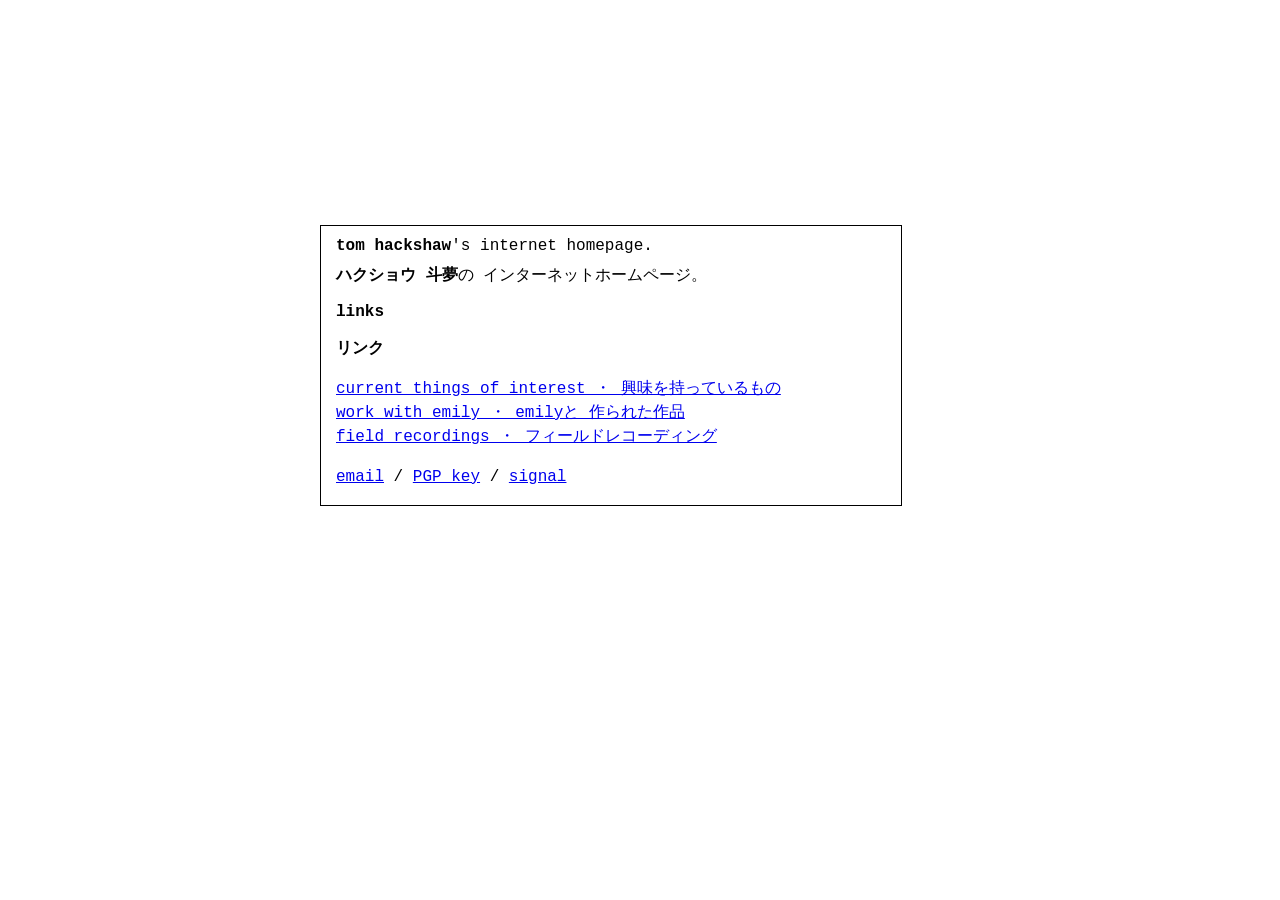
==== index.html @ 8c2a9aa9 "Update index.html" ====
<!DOCTYPE html>
<html lang="en">
<head>
    <meta charset="utf-8">
    <meta name="viewport" content="width=device-width,initial-scale=1">
    <meta name="Description" content="tom hackshaw's internet homepage, ハクショウ 斗夢の インターネットホームページ。" />
    <style type="text/css">h1{position:relative}@-webkit-keyframes swing{0%{-webkit-transform:translate3d(0,0,100px);transform:translate3d(0,0,100px)}100%{-webkit-transform:translate3d(15px,0,100px);transform:translate3d(15px,0,100px)}}@keyframes swing{0%{-webkit-transform:translate3d(0,0,100px);-ms-transform:translate3d(0,0,100px);transform:translate3d(0,0,100px)}100%{-webkit-transform:translate3d(15px,0,100px);transform:translate3d(15px,0,100px)}}.swing{-webkit-animation-name:swing;animation-name:swing;-webkit-animation-duration:.3s;animation-duration:.3s;-webkit-animation-direction:alternate-reverse;animation-direction:alternate-reverse;-webkit-animation-timing-function:ease-in-out;animation-timing-function:ease-in-out;-webkit-animation-iteration-count:infinite;animation-iteration-count:infinite}body{padding:20px}body,h1,h2{font-family:Courier,monospace;font-size:16px;font-weight:400}h1{left:0}strong,h2{font-weight:700}ul{list-style:none;padding:0}main{border:1px solid #000;padding:0 15px;-webkit-transform-style:preserve-3d;transform-style:preserve-3d}p,h2,ul{line-height:1.5;-webkit-transform:translateZ(100px);transform:translateZ(100px)}.unreleased{opacity:0.5;filter:blur(2px)}@media only screen and (min-width:45em){body{padding-bottom:10em;}main{width:550px;position:absolute;top:25%;left:25%}}</style>
    <title>tom hackshaw</title>
</head>
<body>
<main>
    <h1 class="swing"><strong>tom hackshaw</strong>'s internet homepage.</h1>
    <h1 class="swing"><strong>ハクショウ 斗夢</strong>の インターネットホームページ。</h1>
    
    <h2>links</h2>
    <h2>リンク</h2>
    <ul>
        <li><a href="/pinboard">current things of interest ・ 興味を持っているもの</a></em></li>
        <li><a href="https://emilyandtom.org">work with emily ・ emilyと 作られた作品</a></li>
        <li><a href="/rec">field recordings ・ フィールドレコーディング</a></li>
       
    </ul>
    <p>
       
    </p>
    <p>
        <a href="mailto:tom@tomhackshaw.com">email</a> /
        <a href="/tomhackshawpub.asc">PGP key</a> /
        <a href="mailto:tom@tomhackshaw.com?subject=Request%20Signal%20%20number">signal</a>
    </p>
</main>
<script>var t=document.getElementsByTagName('main')[0];document.documentElement.onmousemove=function(e){t.style.webkitTransform=t.style.transform='rotate3d(10, 180, -6, '+e.pageX/-20+'deg)';};</script>
</body>
</html>
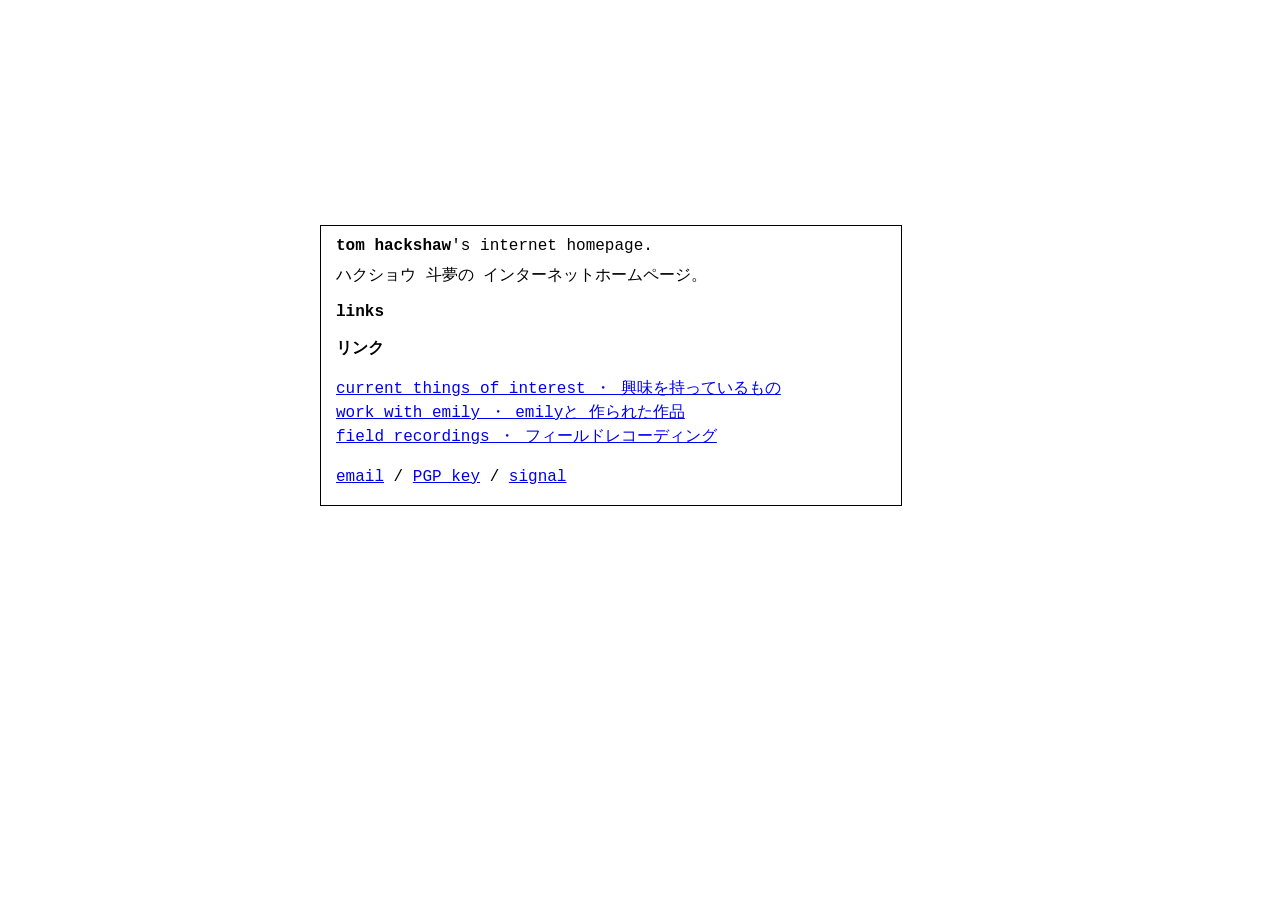
==== commit 24ed7476: "Update index.html" ====
--- a/index.html
+++ b/index.html
@@ -10,7 +10,7 @@
 <body>
 <main>
     <h1 class="swing"><strong>tom hackshaw</strong>'s internet homepage.</h1>
-    <h1 class="swing"><strong>ハクショウ 斗夢</strong>の インターネットホームページ。</h1>
+    <h1 class="swing">ハクショウ 斗夢の インターネットホームページ。</h1>
     
     <h2>links</h2>
     <h2>リンク</h2>
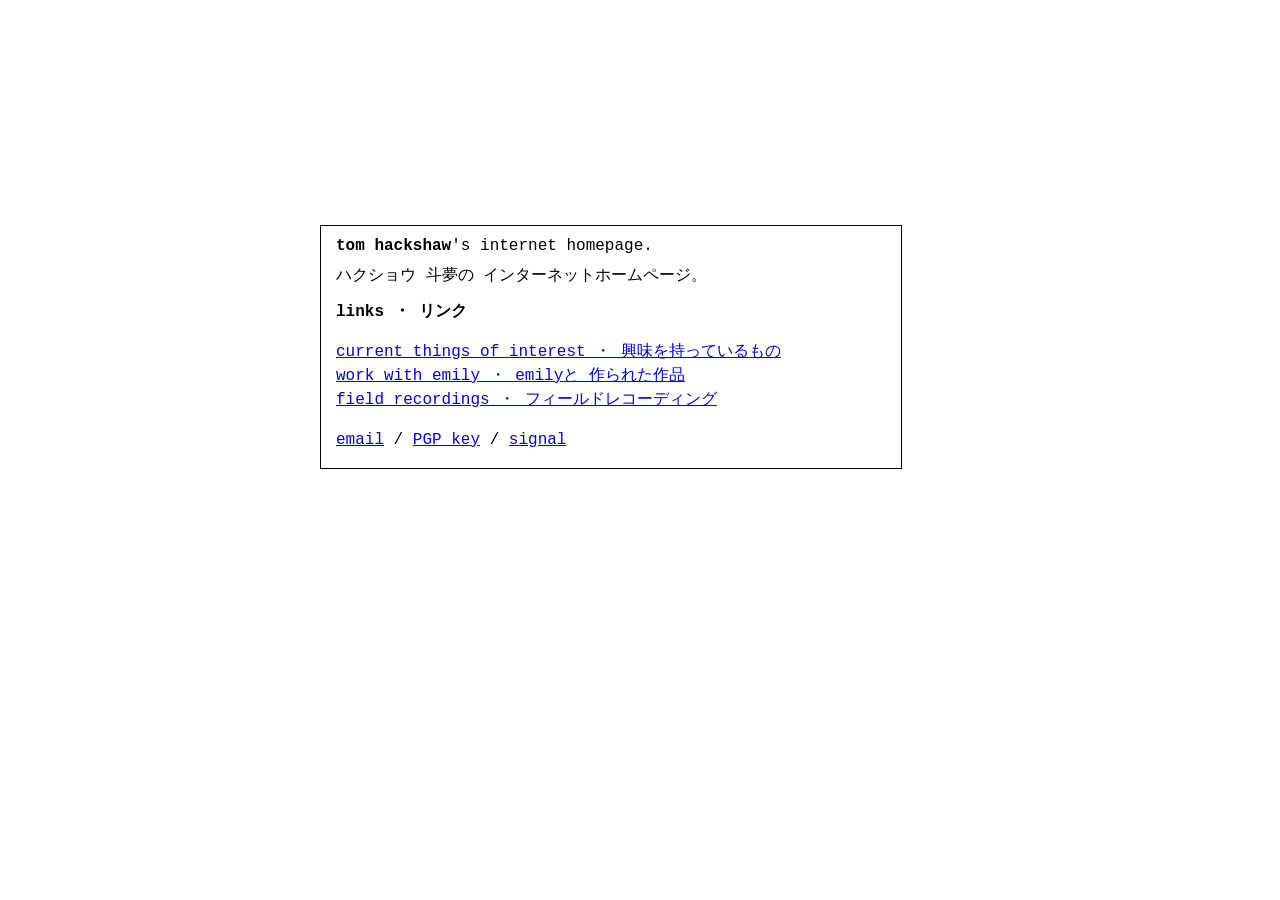
==== commit d1e2a242: "Update index.html" ====
--- a/index.html
+++ b/index.html
@@ -12,9 +12,8 @@
     <h1 class="swing"><strong>tom hackshaw</strong>'s internet homepage.</h1>
     <h1 class="swing">ハクショウ 斗夢の インターネットホームページ。</h1>
     
-    <h2>links</h2>
-    <h2>リンク</h2>
-    <ul>
+    <h2>links ・ リンク</h2>
+        <ul>
         <li><a href="/pinboard">current things of interest ・ 興味を持っているもの</a></em></li>
         <li><a href="https://emilyandtom.org">work with emily ・ emilyと 作られた作品</a></li>
         <li><a href="/rec">field recordings ・ フィールドレコーディング</a></li>
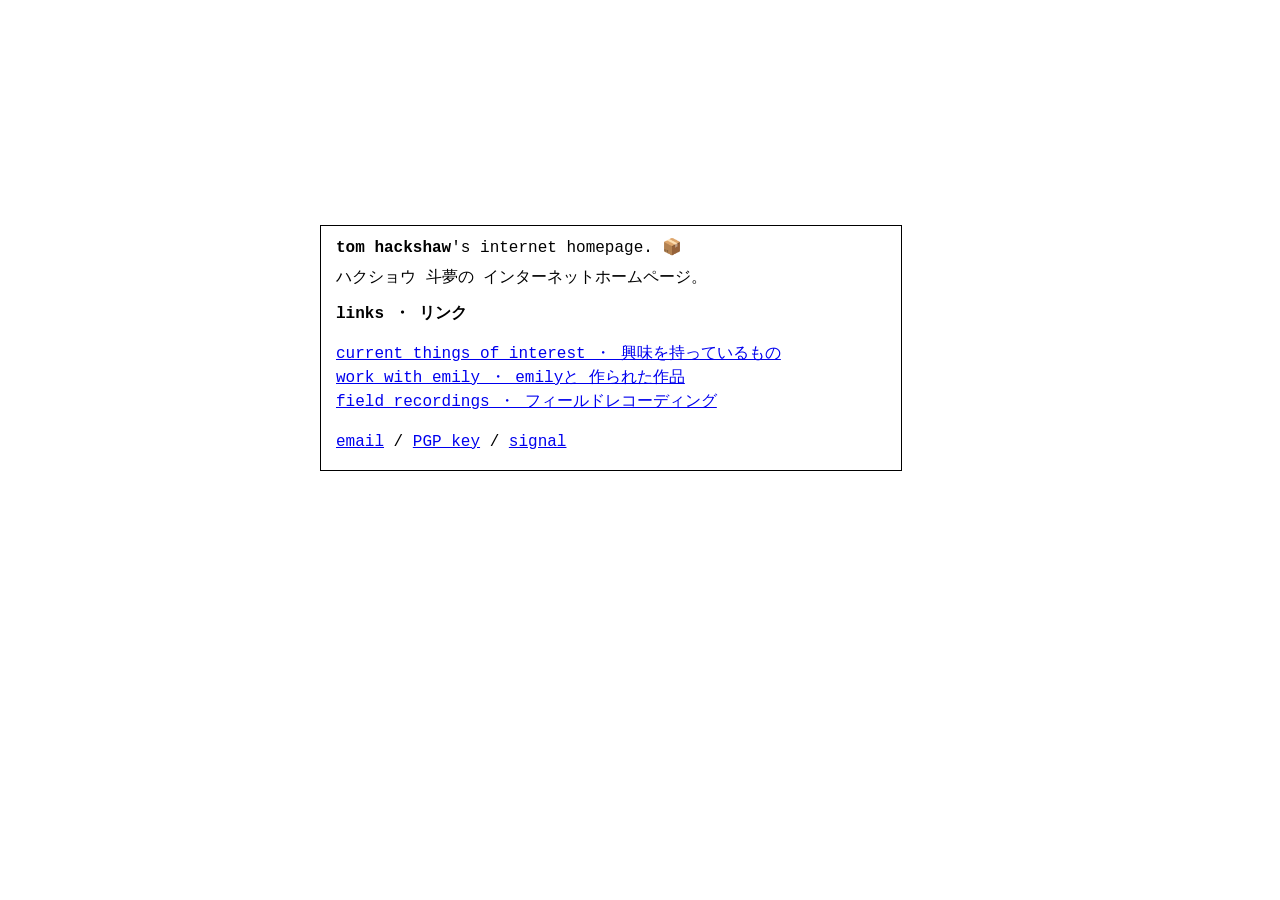
==== commit 9b53713b: "Update index.html" ====
--- a/index.html
+++ b/index.html
@@ -1,6 +1,7 @@
 <!DOCTYPE html>
 <html lang="en">
 <head>
+    <script src="//twemoji.maxcdn.com/2/twemoji.min.js?11.2"></script>
     <meta charset="utf-8">
     <meta name="viewport" content="width=device-width,initial-scale=1">
     <meta name="Description" content="tom hackshaw's internet homepage, ハクショウ 斗夢の インターネットホームページ。" />
@@ -9,7 +10,7 @@
 </head>
 <body>
 <main>
-    <h1 class="swing"><strong>tom hackshaw</strong>'s internet homepage.</h1>
+    <h1 class="swing"><strong>tom hackshaw</strong>'s internet homepage. 📦</h1>
     <h1 class="swing">ハクショウ 斗夢の インターネットホームページ。</h1>
     
     <h2>links ・ リンク</h2>
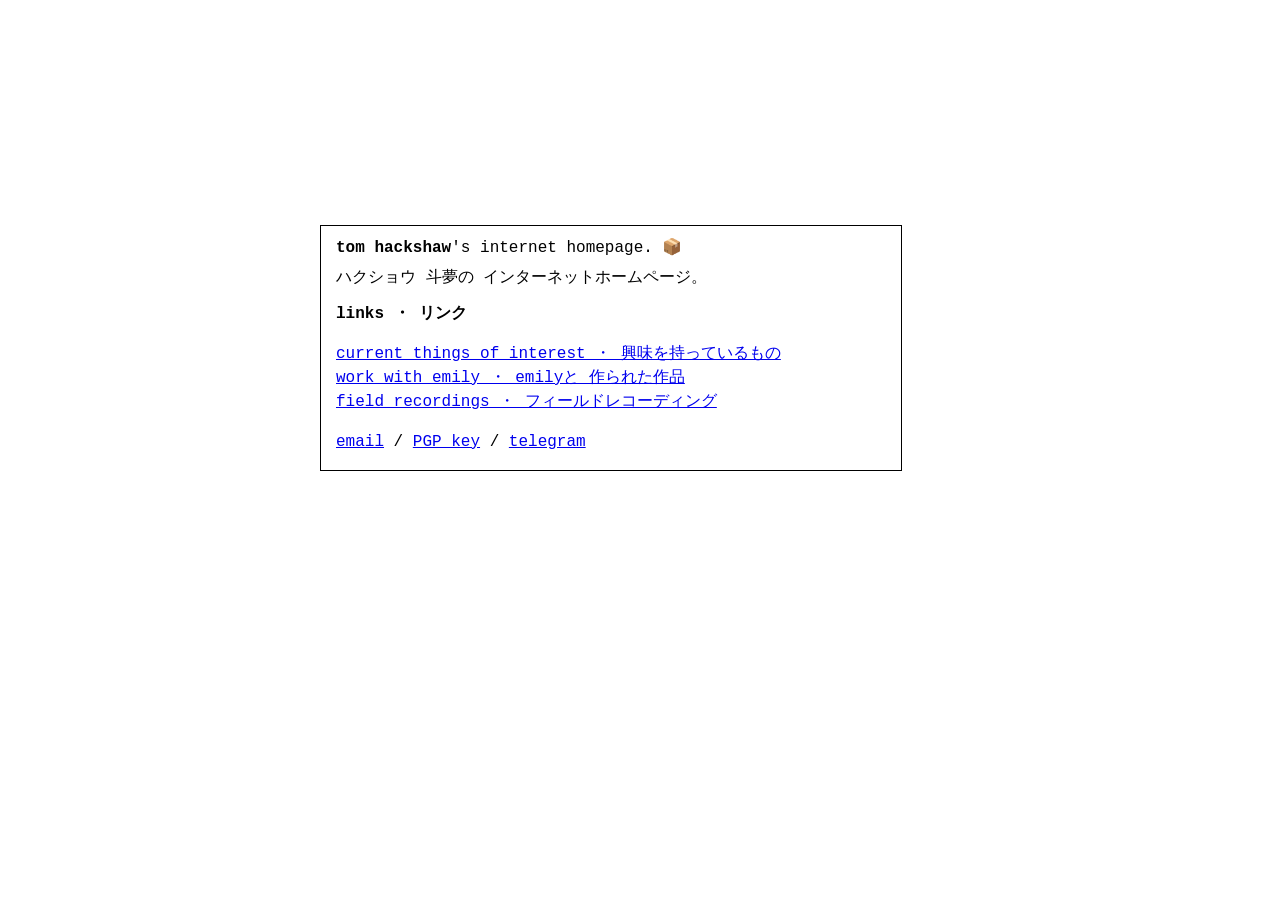
==== commit 19e2b2c0: "Update index.html" ====
--- a/index.html
+++ b/index.html
@@ -15,7 +15,7 @@
     
     <h2>links ・ リンク</h2>
         <ul>
-        <li><a href="/pinboard">current things of interest ・ 興味を持っているもの</a></em></li>
+        <li><a href="https://www.are.na/tom-hackshaw/things-3kyvtba_vg">current things of interest ・ 興味を持っているもの</a></em></li>
         <li><a href="https://emilyandtom.org">work with emily ・ emilyと 作られた作品</a></li>
         <li><a href="/rec">field recordings ・ フィールドレコーディング</a></li>
        
@@ -26,7 +26,7 @@
     <p>
         <a href="mailto:tom@tomhackshaw.com">email</a> /
         <a href="/tomhackshawpub.asc">PGP key</a> /
-        <a href="mailto:tom@tomhackshaw.com?subject=Request%20Signal%20%20number">signal</a>
+        <a href="https://t.me/tomupom">telegram</a>
     </p>
 </main>
 <script>var t=document.getElementsByTagName('main')[0];document.documentElement.onmousemove=function(e){t.style.webkitTransform=t.style.transform='rotate3d(10, 180, -6, '+e.pageX/-20+'deg)';};</script>
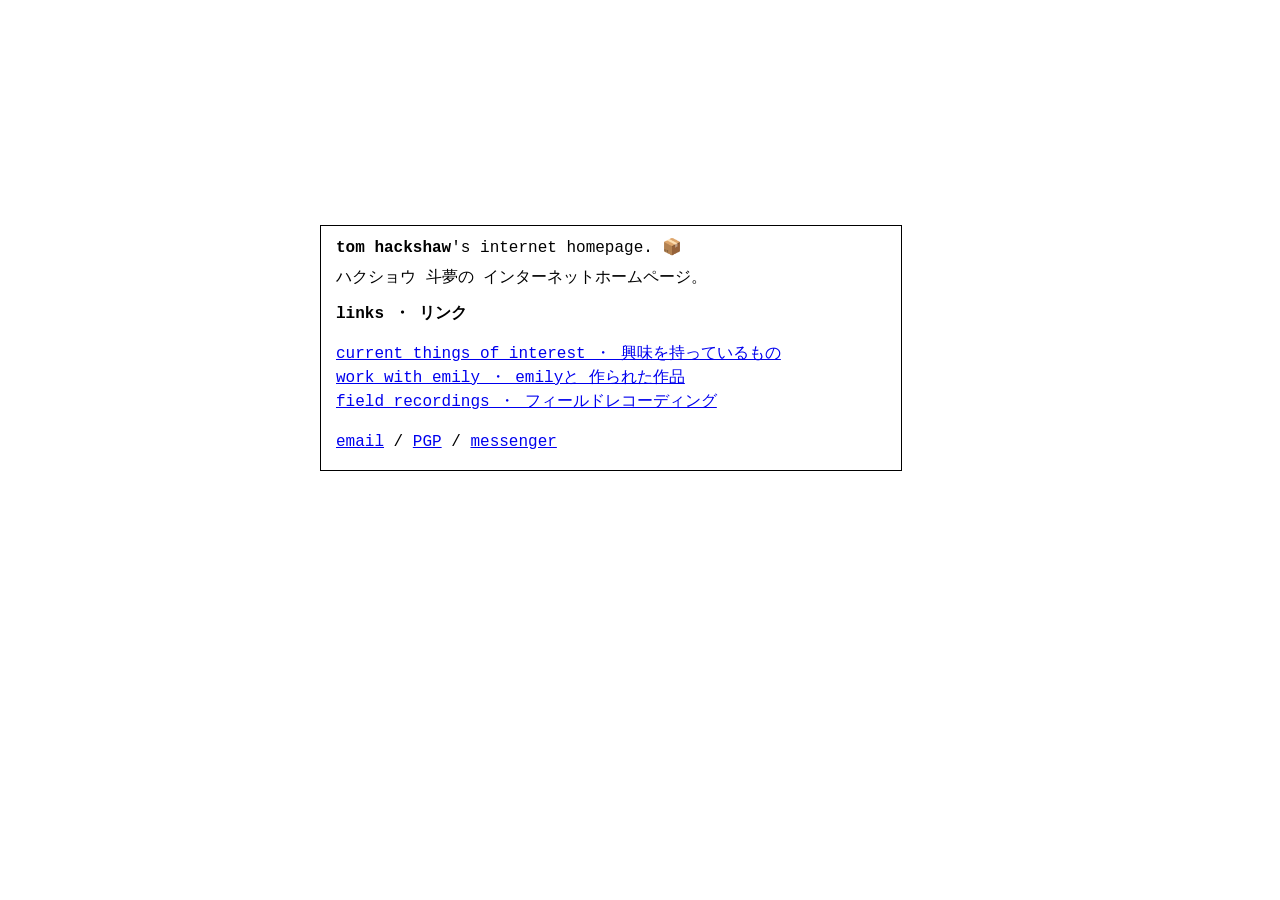
==== commit 1ba0974b: "Update index.html" ====
--- a/index.html
+++ b/index.html
@@ -25,8 +25,8 @@
     </p>
     <p>
         <a href="mailto:tom@tomhackshaw.com">email</a> /
-        <a href="/tomhackshawpub.asc">PGP key</a> /
-        <a href="https://t.me/tomupom">telegram</a>
+        <a href="/tomhackshawpub.asc">PGP</a> /
+        <a href="https://m.me/tomupom">messenger</a>
     </p>
 </main>
 <script>var t=document.getElementsByTagName('main')[0];document.documentElement.onmousemove=function(e){t.style.webkitTransform=t.style.transform='rotate3d(10, 180, -6, '+e.pageX/-20+'deg)';};</script>
